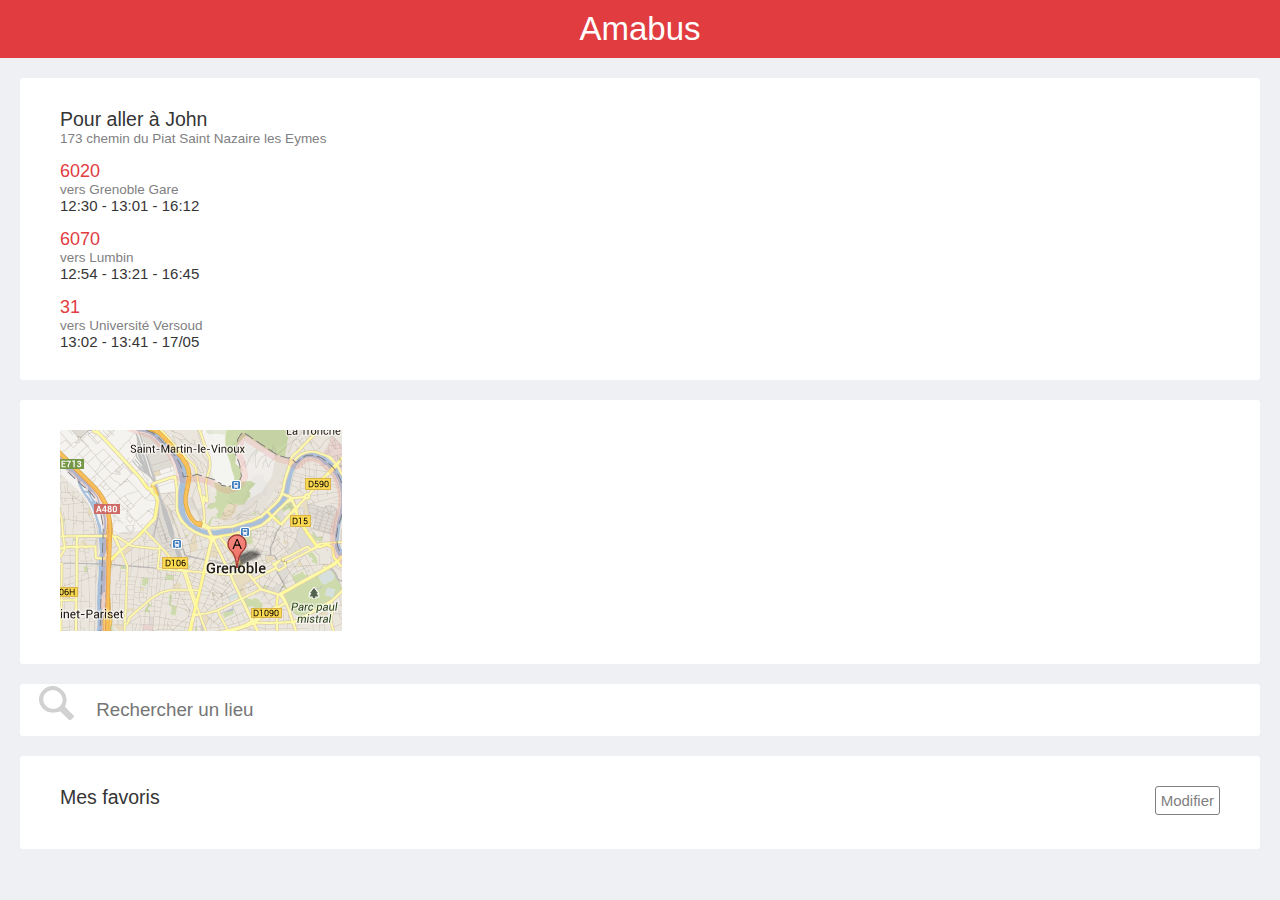
==== index.html @ 3feb1025 "First commit" ====
<!doctype html>
<html>
	<head>
    	<meta charset="utf-8" />
		<meta name="viewport" content="width=device-width"/>
		<link rel="stylesheet" href="css/design.css" />
    
	<title>Amabus</title>
	</head>
   <body>
   		
   		<script src="main.js"></script>
   		
   		<header>
   			<h1>Amabus</h1>
   		</header>
   		
   		<section>	
   			<article id="horaires">
   				<h3>Pour aller à John</h3>
   				<h4 class="adresse">173 chemin du Piat Saint Nazaire les Eymes</h4>
   				
				<div>
						<h5>6020</h5>
						<h6>vers Grenoble Gare</h6>
						
						<p>12:30 - 13:01 - 16:12</p>
				</div>
				
				<div>
					<h5>6070</h5>
					<h6>vers Lumbin</h6>
						
					<p>12:54 - 13:21 - 16:45</p>
				</div>
				
				<div>
					<h5>31</h5>
					<h6>vers Université Versoud</h6>
						
					<p>13:02 - 13:41 - 17/05</p>
				</div>

   			</article>
   			
   			<article id="trajet">
   				<p><img src="images/map.png" alt="images/carte"></p>
   			</article>
   			
   			<article id="recherche" class="collapsed">
   				<p><img src="images/loupe.png" alt="rechercher"></p>
   				<input type="text" placeholder="Rechercher un lieu">
   			</article>
   			
   			<article id="favoris">
   				
   				<input class="right edit" type="button" value="Modifier" />
   				
   				<h3>Mes favoris</h3>
   				
   				<!--<div class="favori">
   					<h5>Domicile</h5>
   					<p>200 route des Rieux Montbonnot Saint...</p>
   				</div>
   				
   				<div class="favori">
   					<h5>Lycée</h5>
   					<p>1 avenue du taillefer Meylan</p>
   				</div>
   				
   				<div class="favori">
   					<h5>Travail</h5>
   					<p>42 Abbé Grégoire Grenoble</p>
   				</div>-->
   				
   			</article>
   			
   		</section>
   		
   		<footer>
   		
   		</footer>
   		   		
  </body>
</html>
---- css/design.css ----
@font-face {
    font-family: 'OpenSans';
    src: url('Open_Sans/OpenSans-Regular.ttf') format('ttf')
}

html, body, div, span, applet, object, iframe,
h1, h2, h3, h4, h5, h6, p, blockquote, pre,
a, abbr, acronym, address, big, cite, code,
del, dfn, em, img, ins, kbd, q, s, samp,
small, strike, strong, sub, sup, tt, var,
b, u, i, center,
dl, dt, dd, ol, ul, li
fieldset, form, label, legend,
table, caption, tbody, tfoot, thead, tr, th, td,
article, aside, canvas, details, embed,
figure, figcaption, footer, header, hgroup,
menu, nav, output, ruby, section, summary,
time, mark, audio, video {
  margin: 0;
  padding: 0;
  border: 0;
  font: inherit;
  font-size: 15px;
  vertical-align: baseline;
}


/*-------------------------*/

h1
{
	font-size: 220% ;
	color: white ;
}

h3
{
	font-size: 130% ;
	color: #353535 ;
}

h5, .h5
{
	font-size: 120% ;
	color: #E13C3F ;
}

h5 a
{
	color: #E13C3F ;
	text-decoration: none ;
}

h4, h6
{
	font-size: 90% ;
	color: #7f8082 ;
}

p, .p
{
	color: #353535 ;
}

article div
{
	margin-top: 15px ;
}

/*-------------------------*/

body
{
	background-color: #EEF0F3 ;
	font-family: 'OpenSans', Arial ;
	margin: 0px ;
	padding: 0px ;
}

header
{
	background-color: #E13C3F ;
	
	margin: 0px ;
	padding: 10px ;
	
	text-align: center ;
}

article
{
	background-color: white ;
	
	margin: 20px  ;
	padding: 30px 40px ;
	
	border-radius: 3px ;
}

/*-------------------------*/

input
{
	border: 1px solid #7f8082;
	border-radius: 3px ;
	
	padding: 5px ;
}

input[type="button"]
{
	background-color: white ;
	border: 1px solid #7f8082 ;
	border-radius: 3px ;
	
	color: #7f8082 ; 
	font-size: 100% ;
}

input[type="button"]:hover, input[type="button"].active /* la classe active est donnée par JavaScript */
{
	color: white ;
	background-color: #7f8082 ;
}

/*-------------------------*/

.collapsed
{
	padding: 0px ;
}

.collapsed p
{
	display: inline-block ;
	vertical-align:sub ;
	text-align: center ;
	width: 5% ;
	min-width: 35px;
	margin: 0px 5px ;

}
.collapsed input
{
	color: #2F2B28 ;
	font-size: 125% ;
	
	border: 0 ;
	padding: 15px 0px ;
	margin: 0px ;
	
	display: inline-block ;
	width: 85% ;
}

/*-------------------------*/

.right
{
	display: block ;
	float: right ;
}

#favoris h3
{
	margin-bottom: 10px ;
}

#favoris div
{
	margin: 0px ;
	padding: 10px ;
}

#favoris div:hover, #favoris div.active
{
	background-color: #EEF0F3 ;
}
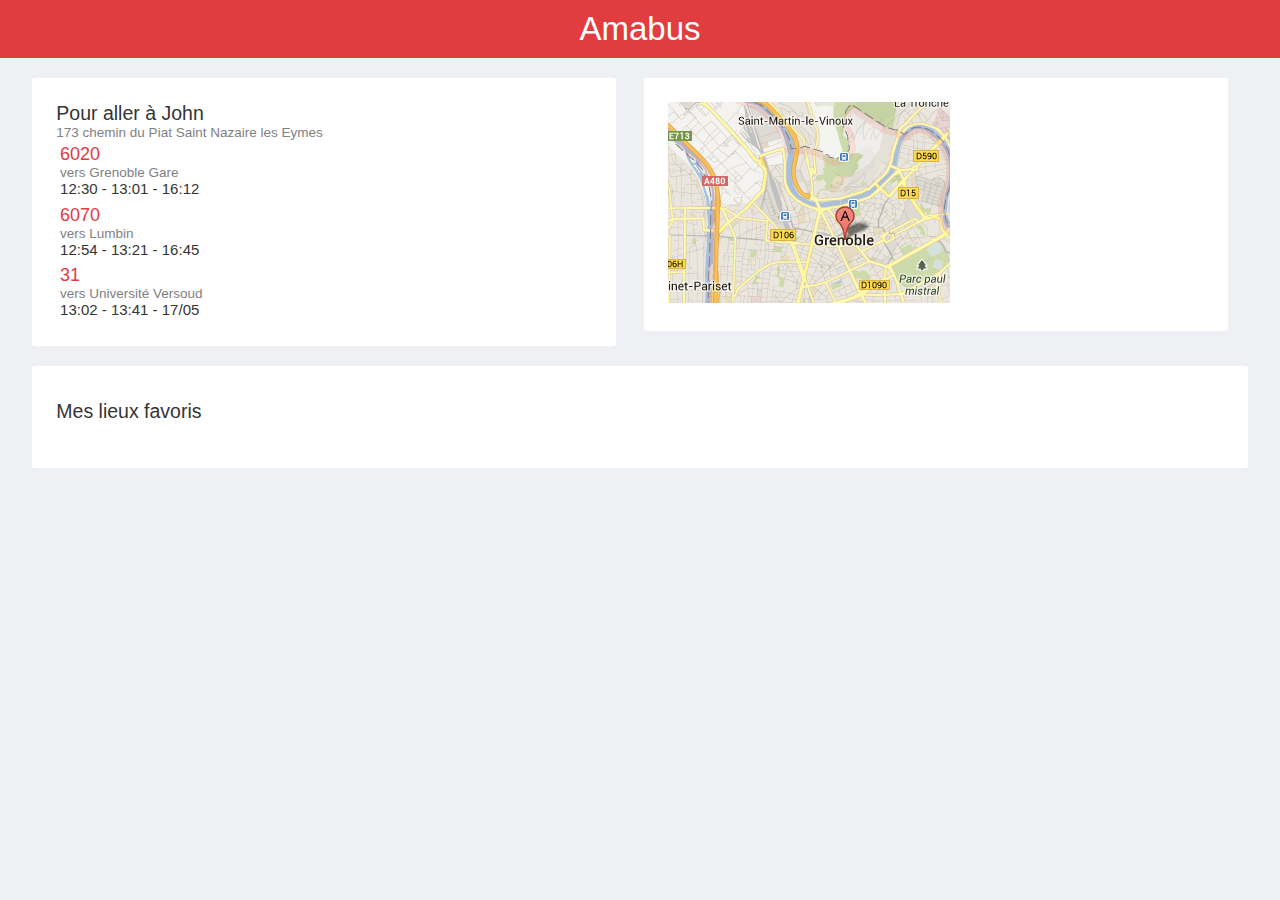
==== commit 6cb14edf: "Ajout de la suppression des horaires" ====
--- a/index.html
+++ b/index.html
@@ -1,15 +1,20 @@
 <!doctype html>
+<!-- <html manifest="amabus.appcache"> -->
 <html>
 	<head>
     	<meta charset="utf-8" />
+
 		<meta name="viewport" content="width=device-width"/>
+      <meta name="viewport" content="initial-scale=1.0, user-scalable=no" />
+
 		<link rel="stylesheet" href="css/design.css" />
     
 	<title>Amabus</title>
 	</head>
    <body>
    		
-   		<script src="main.js"></script>
+         <script src="http://maps.google.com/maps/api/js?sensor=true&amp;region=FR"></script>
+   		<script src="main.js"></script> 
    		
    		<header>
    			<h1>Amabus</h1>
@@ -47,31 +52,13 @@
    				<p><img src="images/map.png" alt="images/carte"></p>
    			</article>
    			
-   			<article id="recherche" class="collapsed">
-   				<p><img src="images/loupe.png" alt="rechercher"></p>
-   				<input type="text" placeholder="Rechercher un lieu">
-   			</article>
+   			<!-- <article id="recherche">
+   				<input type="text" placeholder="Rechercher un lieu" class="collapsed"><input type="button" value="Rechercher" class="collapsed"/>
+   			</article> -->
    			
    			<article id="favoris">
    				
-   				<input class="right edit" type="button" value="Modifier" />
-   				
-   				<h3>Mes favoris</h3>
-   				
-   				<!--<div class="favori">
-   					<h5>Domicile</h5>
-   					<p>200 route des Rieux Montbonnot Saint...</p>
-   				</div>
-   				
-   				<div class="favori">
-   					<h5>Lycée</h5>
-   					<p>1 avenue du taillefer Meylan</p>
-   				</div>
-   				
-   				<div class="favori">
-   					<h5>Travail</h5>
-   					<p>42 Abbé Grégoire Grenoble</p>
-   				</div>-->
+   				<h3>Mes lieux favoris</h3>
    				
    			</article>
    			
--- a/css/design.css
+++ b/css/design.css
@@ -1,6 +1,6 @@
 @font-face {
-    font-family: 'OpenSans';
-    src: url('Open_Sans/OpenSans-Regular.ttf') format('ttf')
+    font-family: "OpenSans";
+    src: url(Open_Sans/OpenSans-Regular.ttf) format("ttf");
 }
 
 html, body, div, span, applet, object, iframe,
@@ -9,170 +9,340 @@
 del, dfn, em, img, ins, kbd, q, s, samp,
 small, strike, strong, sub, sup, tt, var,
 b, u, i, center,
-dl, dt, dd, ol, ul, li
+dl, dt, dd, ol, ul, li,
 fieldset, form, label, legend,
 table, caption, tbody, tfoot, thead, tr, th, td,
-article, aside, canvas, details, embed,
-figure, figcaption, footer, header, hgroup,
+article, aside, canvas, details, embed, 
+figure, figcaption, footer, header, hgroup, 
 menu, nav, output, ruby, section, summary,
 time, mark, audio, video {
-  margin: 0;
-  padding: 0;
-  border: 0;
-  font: inherit;
-  font-size: 15px;
-  vertical-align: baseline;
-}
-
-
-/*-------------------------*/
-
-h1
-{
-	font-size: 220% ;
-	color: white ;
-}
-
-h3
-{
-	font-size: 130% ;
-	color: #353535 ;
-}
-
-h5, .h5
-{
-	font-size: 120% ;
-	color: #E13C3F ;
-}
-
-h5 a
-{
-	color: #E13C3F ;
-	text-decoration: none ;
-}
-
-h4, h6
-{
-	font-size: 90% ;
-	color: #7f8082 ;
-}
-
-p, .p
-{
-	color: #353535 ;
-}
-
-article div
-{
-	margin-top: 15px ;
-}
-
-/*-------------------------*/
-
-body
-{
-	background-color: #EEF0F3 ;
-	font-family: 'OpenSans', Arial ;
-	margin: 0px ;
-	padding: 0px ;
-}
-
-header
-{
-	background-color: #E13C3F ;
-	
-	margin: 0px ;
-	padding: 10px ;
-	
-	text-align: center ;
-}
-
-article
-{
-	background-color: white ;
-	
-	margin: 20px  ;
-	padding: 30px 40px ;
-	
-	border-radius: 3px ;
-}
-
-/*-------------------------*/
-
-input
-{
-	border: 1px solid #7f8082;
-	border-radius: 3px ;
-	
-	padding: 5px ;
-}
-
-input[type="button"]
-{
-	background-color: white ;
-	border: 1px solid #7f8082 ;
-	border-radius: 3px ;
-	
-	color: #7f8082 ; 
-	font-size: 100% ;
-}
-
-input[type="button"]:hover, input[type="button"].active /* la classe active est donnée par JavaScript */
-{
-	color: white ;
-	background-color: #7f8082 ;
-}
-
-/*-------------------------*/
-
-.collapsed
-{
-	padding: 0px ;
-}
-
-.collapsed p
-{
-	display: inline-block ;
-	vertical-align:sub ;
-	text-align: center ;
-	width: 5% ;
-	min-width: 35px;
-	margin: 0px 5px ;
-
-}
-.collapsed input
-{
-	color: #2F2B28 ;
-	font-size: 125% ;
-	
-	border: 0 ;
-	padding: 15px 0px ;
-	margin: 0px ;
-	
-	display: inline-block ;
-	width: 85% ;
-}
-
-/*-------------------------*/
-
-.right
-{
-	display: block ;
-	float: right ;
-}
-
-#favoris h3
-{
-	margin-bottom: 10px ;
-}
-
-#favoris div
-{
-	margin: 0px ;
-	padding: 10px ;
-}
-
-#favoris div:hover, #favoris div.active
-{
-	background-color: #EEF0F3 ;
-}+    margin: 0;
+    padding: 0;
+    border: 0;
+    font: inherit;
+    font-size: 15px;
+    vertical-align: baseline
+}
+
+/*-------------------------*/
+h1 {
+    font-size: 220%;
+    color: white;
+}
+
+h3 {
+    font-size: 130%;
+    color: #353535;
+}
+
+h5, .h5 {
+    font-size: 120%;
+    color: #E13C3F;
+}
+
+h5 a {
+    color: #E13C3F;
+    text-decoration: none;
+}
+
+h4, h6 {
+    font-size: 90%;
+    color: #7f8082;
+}
+
+p, .p {
+    color: #353535;
+}
+
+/*-------------------------*/
+body {
+    background-color: #EEF0F3;
+    font-family: "OpenSans", Arial;
+}
+
+header {
+    background-color: #E13C3F;
+    text-align: center;
+    padding: 10px;
+}
+
+article {
+    background-color: white;
+    margin: 0 0 10px 0;
+    padding: 20px 2%;
+
+    -moz-border-radius: 3px;
+    -webkit-border-radius: 3px;
+    border-radius: 3px;
+}
+
+article div {
+    padding: 0.7%;
+    margin: 0;
+}
+
+/*-------------------------*/
+input {
+    border: 1px solid #7f8082;
+    -moz-border-radius: 3px;
+    -webkit-border-radius: 3px;
+    border-radius: 3px;
+
+    padding: 5px ;
+    color: #7f8082;
+}
+
+input[type="button"] {
+    background-color: white;
+    border: 1px solid #7f8082;
+
+    -moz-border-radius: 3px;
+    -webkit-border-radius: 3px;
+    border-radius: 3px;
+
+    color: #7f8082;
+    font-size: 100%;
+
+    -webkit-appearance: none;
+}
+
+input[type="button"]:hover, input[type="button"].active /* la classe active est donnpar JavaScript */ {
+    color: white;
+    background-color: #7f8082;
+}
+
+input[type="button"].alert {
+    color: #E13C3F;
+    border-color: #E13C3F;
+}
+
+input[type="button"].alert:hover, input[type="button"].alert.active /* la classe active est donnpar JavaScript */ {
+    color: white;
+    background-color: #E13C3F;
+}
+
+/*-------------------------*/
+
+input.collapsed 
+{
+    width: 45%;
+    display: inline-block;
+    
+    border-right: 0;
+
+    -moz-border-radius: 3px 0 0 3px;
+    -webkit-border-radius: 3px 0 0 3px;
+    border-radius: 3px 0 0 3px;
+
+    font-size: 100%;
+
+}
+
+input.collapsed + input.collapsed
+{
+
+    width: 40% ;
+    max-width: 100px;
+    display: inline-block;
+
+    border-right: 1px solid #7f8082 ;
+
+    -moz-border-radius: 0 3px 3px 0;
+    -webkit-border-radius: 0 3px 3px 0;
+    border-radius: 0 3px 3px 0;
+}
+
+
+
+/*-------------------------*/
+.right {
+    display: block;
+    float: right;
+}
+
+.centered {
+    display: block;
+    margin: auto;
+
+    text-align: center;
+}
+
+/*-------------------------*/
+#favoris h3 
+{
+    margin-bottom: 20px;
+}
+
+#favoris > :last-child
+{
+    margin-top: 10px ;
+}
+
+#favoris > div:hover, #favoris div.active {
+    background-color: #EEF0F3;
+}
+
+.favoris
+{
+    min-height: 30px ;
+    margin-bottom: 5px;
+}
+
+.favoris p 
+{
+    color: #7f8082;
+}
+
+.favoris:first-child p
+{
+    display: none ;
+}
+
+.favoris:last-child > div:first-child input:first-child
+{
+    width: 60% ;
+    max-width: 300px ;
+}
+
+.favoris .horaires ul
+{
+    list-style-type: none ;
+}
+
+.favoris .horaires li::before
+{
+    content: '- '
+}
+
+.favoris .horaires li :first-child
+{
+    float: right ;
+    text-align: right ;
+
+    font-size: 80% ;
+    color: #E13C3F;
+}
+
+/*-------------------------*/
+.map 
+{
+    width: 100%;
+    height: 200px;
+    margin: 10px 0;
+}
+
+.map div 
+{
+    padding: 0;
+}
+
+/*-------------------------*/
+
+#lightbox
+{
+    position: fixed;
+    top: 0px;
+    left: 0px;
+
+    width: 100% ;
+    height: 140% ;
+
+    z-index: 2;
+    
+    background-color: rgba(120, 120, 120, 0.5) ;
+}
+
+#lightbox .lightbox_content
+{
+    position: fixed;
+   
+    width: 86% ;
+    padding: 2% ;
+
+    left: 5% ;
+    top: 5% ;
+
+    background-color: white ;
+
+    -moz-border-radius: 3px;
+    -webkit-border-radius: 3px;
+    border-radius: 3px;
+}
+
+#lightbox .lightbox_content p
+{
+    text-align: center ;
+}
+
+#lightbox .lightbox_content input:last-child
+{
+    padding: 3px 5px;
+    margin-top: 5px ;
+}
+
+#lightbox .lightbox_content label:not(:last-child)::after
+{
+    content: ' - ';
+}
+
+.stop-scrolling {
+  height: 100%;
+  overflow: hidden;
+}
+
+/*-------------------------*/
+/*-------------------------*/
+
+@media screen and (min-width: 600px) {
+
+    section
+    {
+        max-width: 1400px ;
+        width: 95% ;
+        margin: auto;
+    }
+    
+    article
+    {
+        margin: 3% auto ;
+        padding: 5% ;
+
+        box-sizing:border-box;
+        -moz-box-sizing:border-box; /* Firefox */
+
+        width: 95% ;
+    }
+
+    .favoris:first-child p
+    {
+        display: block ;
+    }
+}
+
+
+@media screen and (min-width: 1000px) {
+
+    article
+    {
+        margin: 0 ;
+        margin-top: 20px;
+        padding: 2%;
+
+        display: inline-block;
+        width: 48% ;
+
+        vertical-align: top; 
+    }
+
+    article:nth-child(odd)
+    {
+        margin-right: 2%;
+    }
+
+    article:last-child:nth-child(odd)
+    {
+        display: block;
+        width: auto;
+        margin-right: 0 ;
+    }    
+}
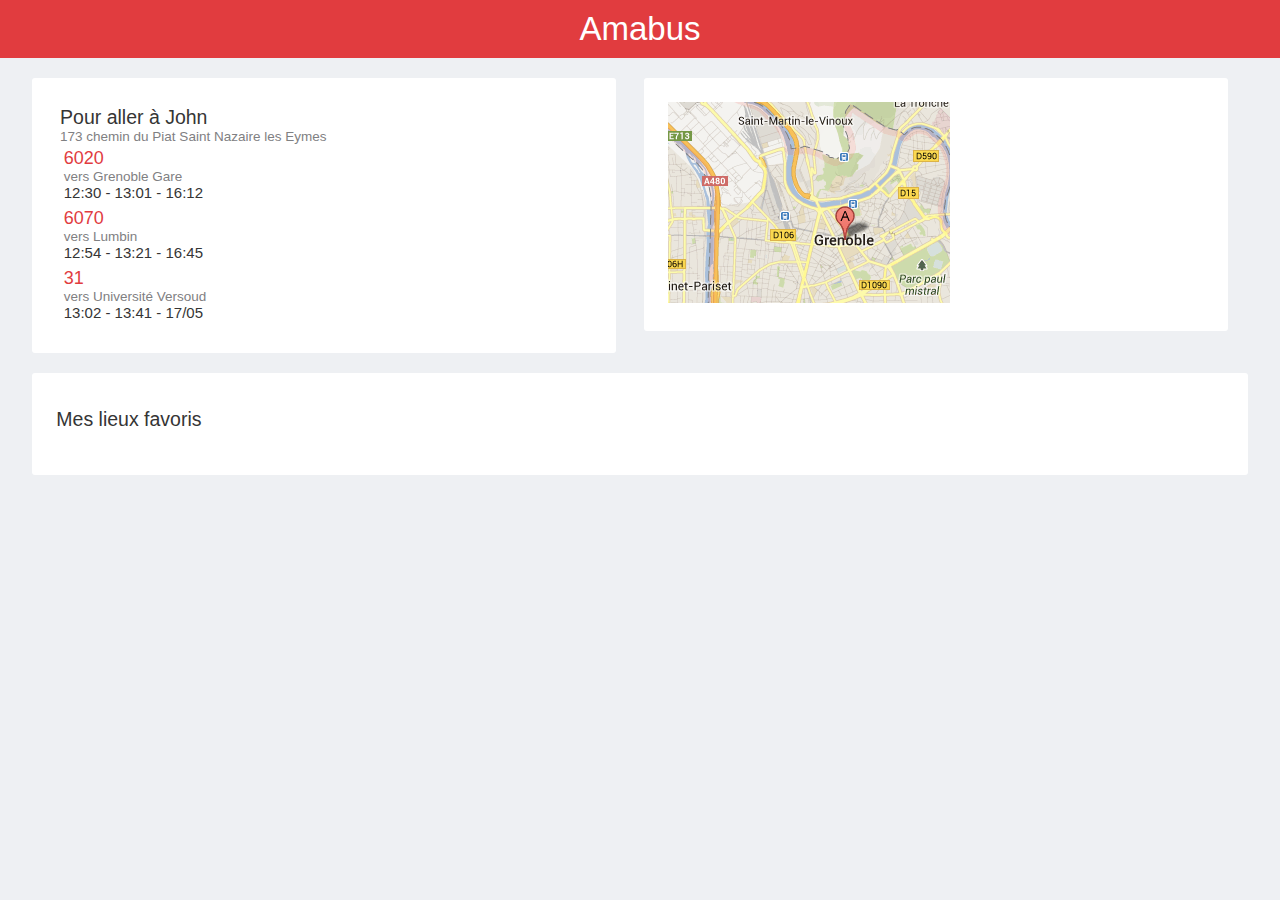
==== commit 51c1bedd: "Support de l'activité principale client-side" ====
--- a/index.html
+++ b/index.html
@@ -20,31 +20,33 @@
    			<h1>Amabus</h1>
    		</header>
    		
-   		<section>	
-   			<article id="horaires">
-   				<h3>Pour aller à John</h3>
-   				<h4 class="adresse">173 chemin du Piat Saint Nazaire les Eymes</h4>
-   				
-				<div>
-						<h5>6020</h5>
-						<h6>vers Grenoble Gare</h6>
-						
-						<p>12:30 - 13:01 - 16:12</p>
-				</div>
-				
-				<div>
-					<h5>6070</h5>
-					<h6>vers Lumbin</h6>
-						
-					<p>12:54 - 13:21 - 16:45</p>
-				</div>
-				
-				<div>
-					<h5>31</h5>
-					<h6>vers Université Versoud</h6>
-						
-					<p>13:02 - 13:41 - 17/05</p>
-				</div>
+   		<section>
+            <article id="horaires">
+               <div> 
+      				<h3>Pour aller à John</h3>
+      				<h4 class="adresse">173 chemin du Piat Saint Nazaire les Eymes</h4>
+      				
+      				<div>
+      						<h5>6020</h5>
+      						<h6>vers Grenoble Gare</h6>
+      						
+      						<p>12:30 - 13:01 - 16:12</p>
+      				</div>
+      				
+      				<div>
+      					<h5>6070</h5>
+      					<h6>vers Lumbin</h6>
+      						
+      					<p>12:54 - 13:21 - 16:45</p>
+      				</div>
+      				
+      				<div>
+      					<h5>31</h5>
+      					<h6>vers Université Versoud</h6>
+      						
+      					<p>13:02 - 13:41 - 17/05</p>
+      				</div>
+               </div>
 
    			</article>
    			
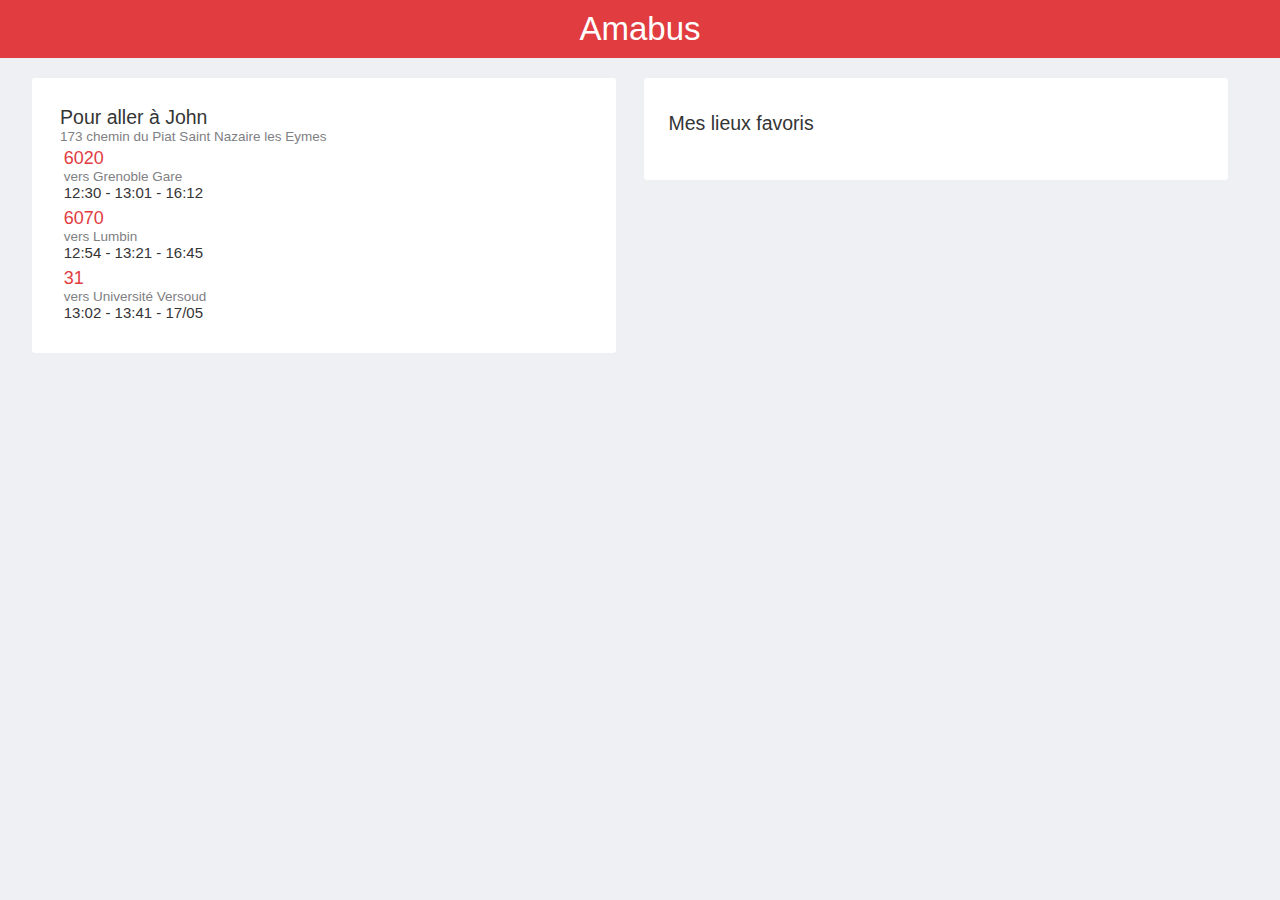
==== commit 6f6a147d: "Affichage des horaires, gestion de l'api transisere" ====
--- a/index.html
+++ b/index.html
@@ -22,6 +22,7 @@
    		
    		<section>
             <article id="horaires">
+
                <div> 
       				<h3>Pour aller à John</h3>
       				<h4 class="adresse">173 chemin du Piat Saint Nazaire les Eymes</h4>
@@ -46,13 +47,14 @@
       						
       					<p>13:02 - 13:41 - 17/05</p>
       				</div>
+                     
                </div>
 
    			</article>
    			
-   			<article id="trajet">
+   			<!-- <article id="trajet">
    				<p><img src="images/map.png" alt="images/carte"></p>
-   			</article>
+   			</article> -->
    			
    			<!-- <article id="recherche">
    				<input type="text" placeholder="Rechercher un lieu" class="collapsed"><input type="button" value="Rechercher" class="collapsed"/>
--- a/css/design.css
+++ b/css/design.css
@@ -50,7 +50,8 @@
     color: #7f8082;
 }
 
-p, .p {
+p, .p 
+{
     color: #353535;
 }
 
@@ -167,6 +168,10 @@
     text-align: center;
 }
 
+.no-pad{
+    padding: 0 ;
+}
+
 /*-------------------------*/
 #favoris h3 
 {
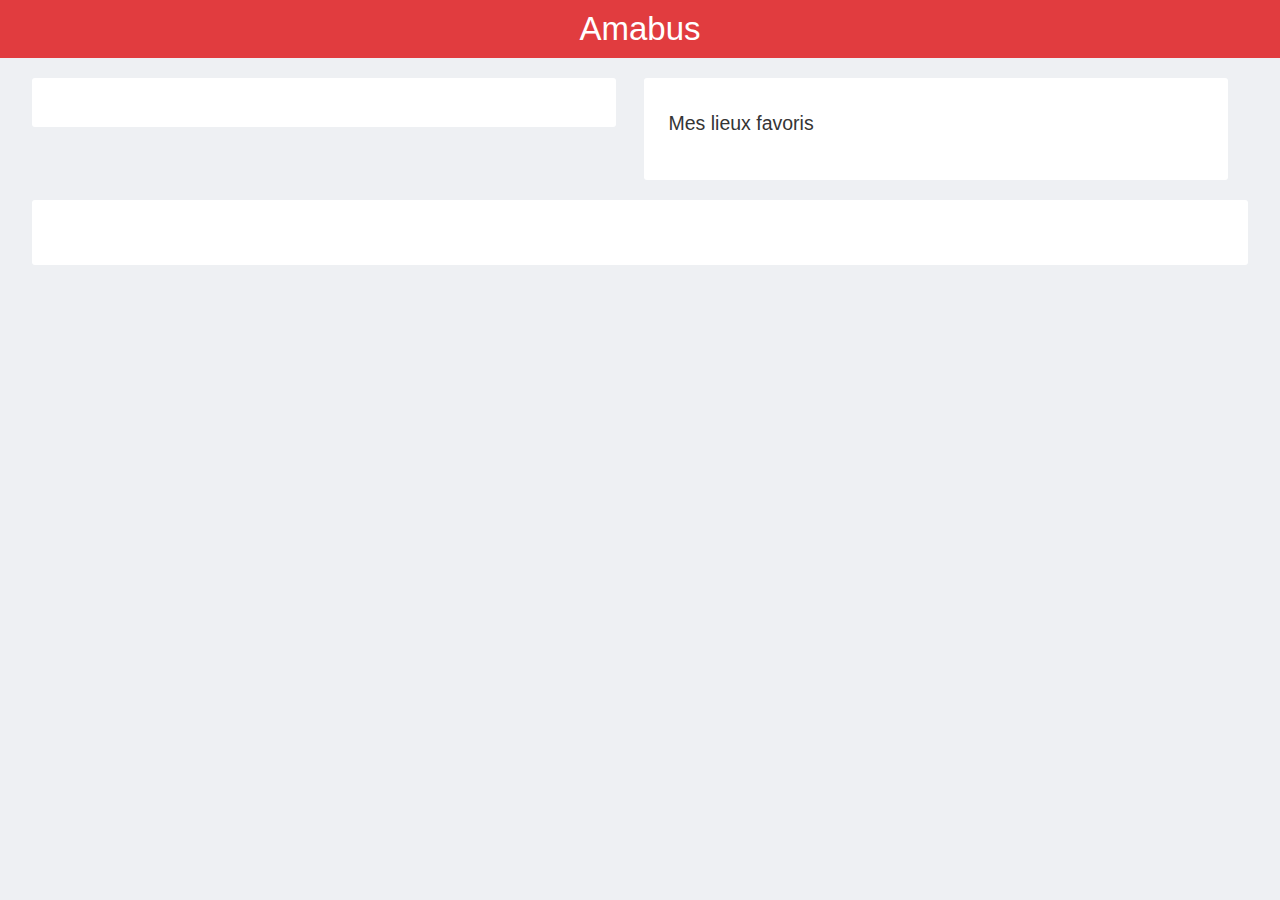
==== commit 07d7cc31: "Début de la synchronisation avec Facebook" ====
--- a/index.html
+++ b/index.html
@@ -5,16 +5,20 @@
     	<meta charset="utf-8" />
 
 		<meta name="viewport" content="width=device-width"/>
-      <meta name="viewport" content="initial-scale=1.0, user-scalable=no" />
+		<meta name="viewport" content="initial-scale=1.0, user-scalable=no" />
+		
+		<link rel="shortcut icon" type="image/x-icon" href="images/favicon.ico">
+		<link rel="apple-touch-icon" href="images/apple_favicon.ico" />
 
 		<link rel="stylesheet" href="css/design.css" />
     
-	<title>Amabus</title>
+	   <title>Amabus</title>
 	</head>
    <body>
    		
-         <script src="http://maps.google.com/maps/api/js?sensor=true&amp;region=FR"></script>
-   		<script src="main.js"></script> 
+   		<script src="http://maps.google.com/maps/api/js?sensor=true&amp;region=FR"></script>
+        <script src="//connect.facebook.net/en_US/all.js"></script>
+        <script src="main.js"></script>
    		
    		<header>
    			<h1>Amabus</h1>
@@ -23,54 +27,21 @@
    		<section>
             <article id="horaires">
 
-               <div> 
-      				<h3>Pour aller à John</h3>
-      				<h4 class="adresse">173 chemin du Piat Saint Nazaire les Eymes</h4>
-      				
-      				<div>
-      						<h5>6020</h5>
-      						<h6>vers Grenoble Gare</h6>
-      						
-      						<p>12:30 - 13:01 - 16:12</p>
-      				</div>
-      				
-      				<div>
-      					<h5>6070</h5>
-      					<h6>vers Lumbin</h6>
-      						
-      					<p>12:54 - 13:21 - 16:45</p>
-      				</div>
-      				
-      				<div>
-      					<h5>31</h5>
-      					<h6>vers Université Versoud</h6>
-      						
-      					<p>13:02 - 13:41 - 17/05</p>
-      				</div>
-                     
-               </div>
+   			</article>
 
-   			</article>
-   			
-   			<!-- <article id="trajet">
-   				<p><img src="images/map.png" alt="images/carte"></p>
-   			</article> -->
-   			
-   			<!-- <article id="recherche">
-   				<input type="text" placeholder="Rechercher un lieu" class="collapsed"><input type="button" value="Rechercher" class="collapsed"/>
-   			</article> -->
-   			
    			<article id="favoris">
    				
    				<h3>Mes lieux favoris</h3>
    				
    			</article>
-   			
+
+            <article id="facebook">
+
+                <div id="fb-root"></div>
+
+            </article>
+
    		</section>
-   		
-   		<footer>
-   		
-   		</footer>
    		   		
   </body>
 </html>--- a/css/design.css
+++ b/css/design.css
@@ -296,6 +296,10 @@
 }
 
 /*-------------------------*/
+
+#facebook {}
+
+/*-------------------------*/
 /*-------------------------*/
 
 @media screen and (min-width: 600px) {
